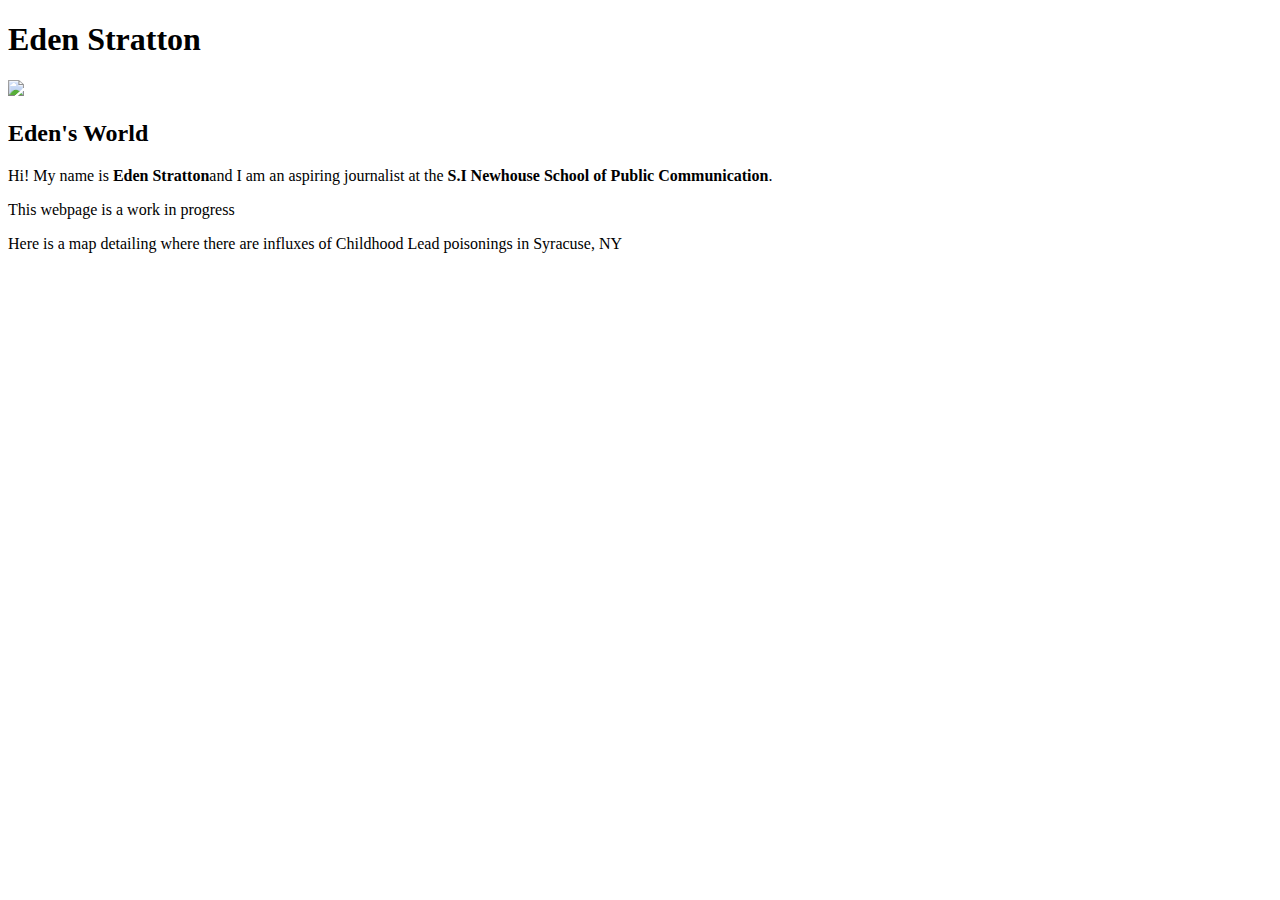
==== index.html @ 9160f916 "Update index.html" ====
<!DOCTYPE html>
<html lang="en">
  <head>
    <!--
      This is the page head - it contains info the browser uses to display the page
      You won't see what's in the head in the page
      Scroll down to the body element for the page content
    -->

    <meta charset="utf-8" />
    <meta name="viewport" content="width=device-width, initial-scale=1" />
    <link rel="icon" href="https://glitch.com/favicon.ico" />

    <!-- 
      This is an HTML comment
      You can write text in a comment and the content won't be visible in the page
    -->

    <title>Eden Stratton</title>

    <!-- Meta tags for SEO and social sharing -->
    <link rel="canonical" href="https://glitch-hello-website.glitch.me/" />
    <meta
      name="description"
      content="A simple website, built with Glitch. Remix it to get your own."
    />
    <meta name="robots" content="index,follow" />
    <meta property="og:title" content="Hello World!" />
    <meta property="og:type" content="article" />
    <meta property="og:url" content="https://glitch-hello-website.glitch.me/" />
    <meta
      property="og:description"
      content="A simple website, built with Glitch. Remix it to get your own."
    />
    <meta
      property="og:image"
      content="https://cdn.glitch.com/605e2a51-d45f-4d87-a285-9410ad350515%2Fhello-website-social.png?v=1616712748147"
    />
    <meta name="twitter:card" content="summary" />

    <!-- Import the webpage's stylesheet -->
    <link rel="stylesheet" href="/style.css" />

    <!-- Import the webpage's javascript file -->
    <script src="/script.js" defer></script>
  </head>
  <body>
    <!--
      This is the body of the page
      Look at the elements and see how they appear in the rendered page on the right
      Each element is defined using tags, with < and > indicating where each one opens and closes
      There are elements for sections of the page, images, text, and more
      The elements include attributes referenced in the CSS for the page style
    -->

    <!-- The wrapper and content divs set margins and positioning -->
    <div class="wrapper">
      <div class="content" role="main">
        <!-- This is the start of content for our page -->
        <h1 class="title">Eden Stratton</h1>

        <img src="edenstratton.jpg" width="500"/>
        <!-- Instructions on using this project -->
        <div class="instructions">
          <h2>
            Eden's World 
          </h2>
          <p>
            Hi! My name is <strong>Eden Stratton</strong>and I am an aspiring journalist at the
            <strong>S.I Newhouse School of Public Communication</strong>.
            <p>This webpage is a work in progress</p>

            <p> Here is a map detailing where there are influxes of Childhood Lead poisonings in Syracuse, NY</p>
            <iframe title="Syracuse Childhood Lead Poisoning Cases" aria-label="map" id="datawrapper-chart-4e22U" src="https://datawrapper.dwcdn.net/4e22U/1/" scrolling="no" frameborder="0" style="width: 0; min-width: 100% !important; border: none;" height="481"></iframe><script type="text/javascript">!function(){"use strict";window.addEventListener("message",(function(e){if(void 0!==e.data["datawrapper-height"]){var t=document.querySelectorAll("iframe");for(var a in e.data["datawrapper-height"])for(var r=0;r<t.length;r++){if(t[r].contentWindow===e.source)t[r].style.height=e.data["datawrapper-height"][a]+"px"}}}))}();</script>
          </p>
          <!-- ADD BUTTON HERE -->

          <!-- Once you've added the button from the readme, click it in the page -->
          <!-- Check out the function in script.js to see how it works -->
        </div>
      </div>
    </div>
    <!-- The footer holds our remix button — you can use it for structure or cut it out ✂ -->
    <footer class="footer">
      <div class="links"></div>
      <a
        class="btn--remix"
        target="_top"
        href="https://glitch.com/edit/#!/remix/glitch-hello-website"
      >
        <img
          src="https://solidstarts.com/foods/pumpkin/"
          alt=""
        />
      </a>
    </footer>
  </body>
</html>
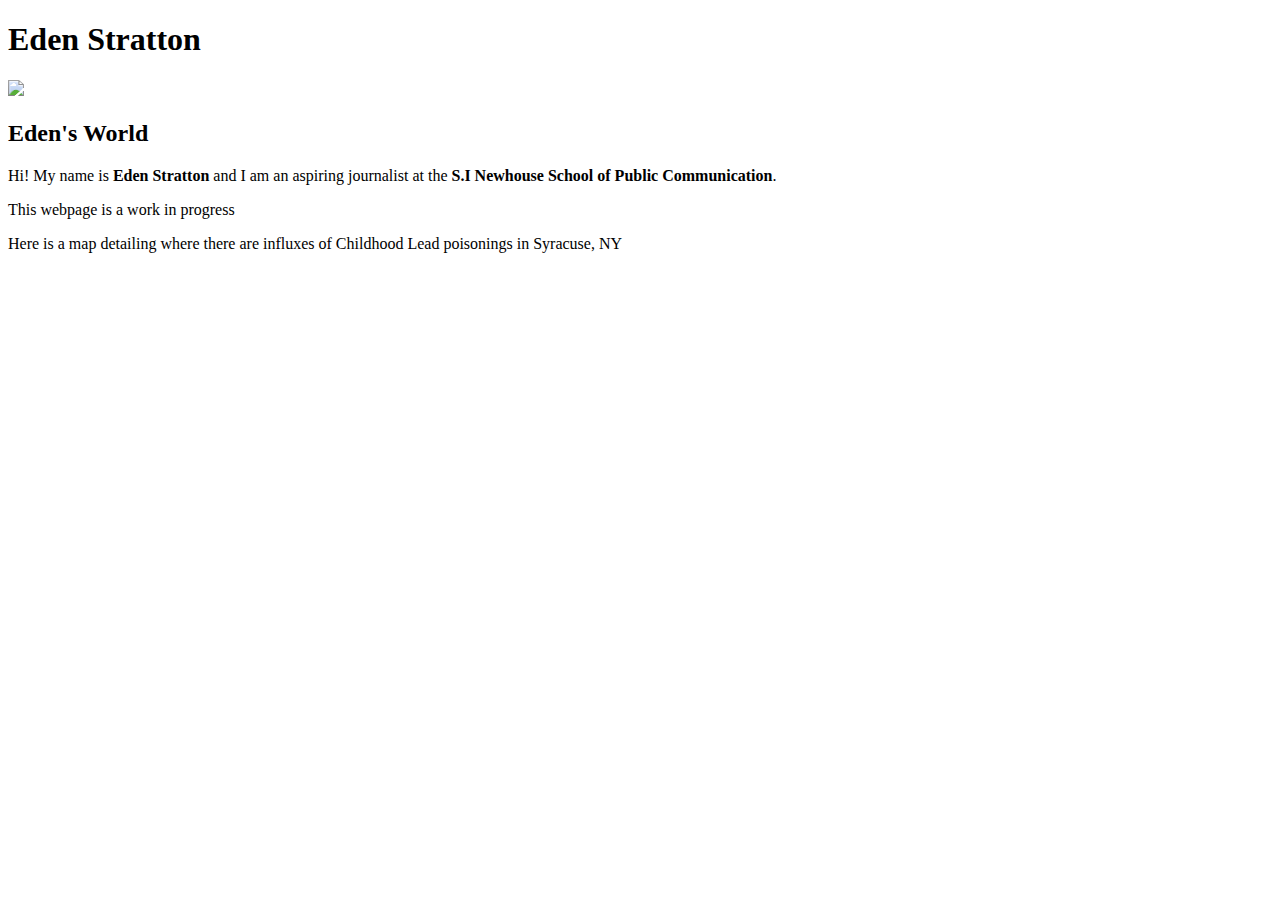
==== commit de106e65: "Update index.html" ====
--- a/index.html
+++ b/index.html
@@ -66,7 +66,7 @@
             Eden's World 
           </h2>
           <p>
-            Hi! My name is <strong>Eden Stratton</strong>and I am an aspiring journalist at the
+            Hi! My name is <strong>Eden Stratton</strong> and I am an aspiring journalist at the
             <strong>S.I Newhouse School of Public Communication</strong>.
             <p>This webpage is a work in progress</p>
 
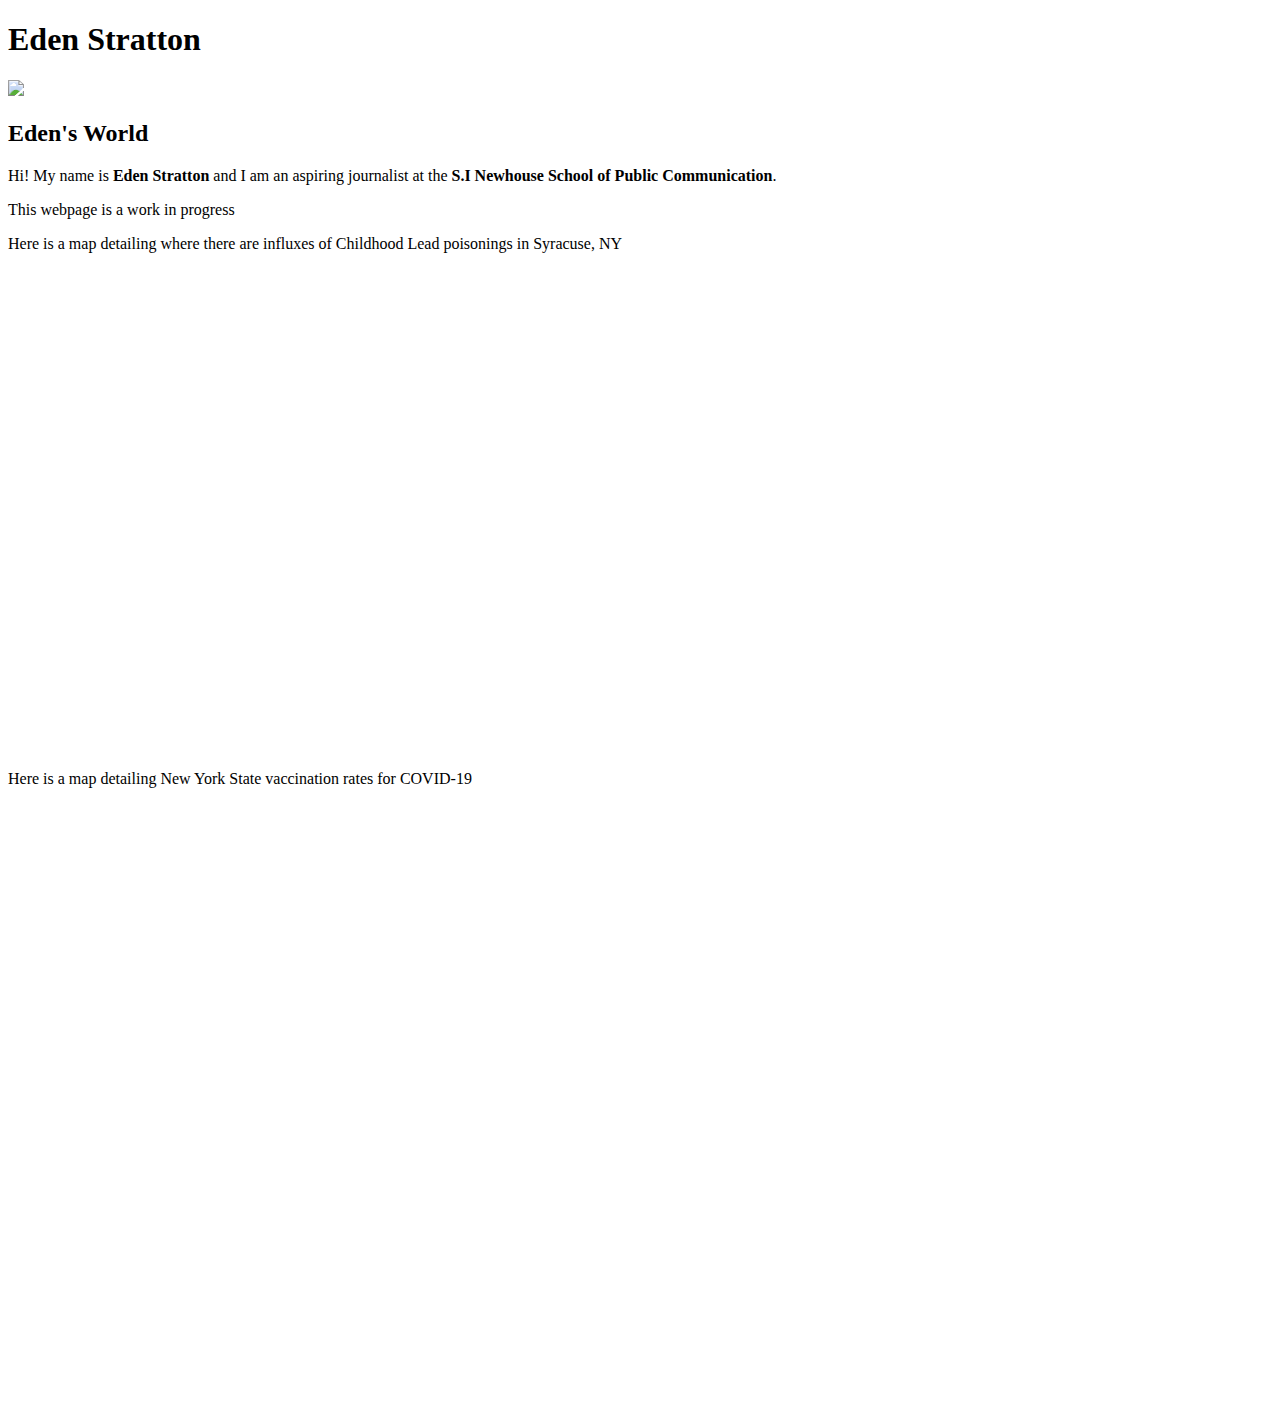
==== commit 03ba8fa0: "Update index.html" ====
--- a/index.html
+++ b/index.html
@@ -59,7 +59,7 @@
         <!-- This is the start of content for our page -->
         <h1 class="title">Eden Stratton</h1>
 
-        <img src="edenstratton.jpg" width="500"/>
+        <img src="sites/edenstratton.jpg" width="500"/>
         <!-- Instructions on using this project -->
         <div class="instructions">
           <h2>
@@ -73,6 +73,9 @@
             <p> Here is a map detailing where there are influxes of Childhood Lead poisonings in Syracuse, NY</p>
             <iframe title="Syracuse Childhood Lead Poisoning Cases" aria-label="map" id="datawrapper-chart-4e22U" src="https://datawrapper.dwcdn.net/4e22U/1/" scrolling="no" frameborder="0" style="width: 0; min-width: 100% !important; border: none;" height="481"></iframe><script type="text/javascript">!function(){"use strict";window.addEventListener("message",(function(e){if(void 0!==e.data["datawrapper-height"]){var t=document.querySelectorAll("iframe");for(var a in e.data["datawrapper-height"])for(var r=0;r<t.length;r++){if(t[r].contentWindow===e.source)t[r].style.height=e.data["datawrapper-height"][a]+"px"}}}))}();</script>
           </p>
+
+          <p>Here is a map detailing New York State vaccination rates for COVID-19</p>
+          <iframe title="New York State Vaccination by Series Completion" aria-label="Map" id="datawrapper-chart-FrR1Y" src="https://datawrapper.dwcdn.net/FrR1Y/1/" scrolling="no" frameborder="0" style="width: 0; min-width: 100% !important; border: none;" height="590"></iframe><script type="text/javascript">!function(){"use strict";window.addEventListener("message",(function(e){if(void 0!==e.data["datawrapper-height"]){var t=document.querySelectorAll("iframe");for(var a in e.data["datawrapper-height"])for(var r=0;r<t.length;r++){if(t[r].contentWindow===e.source)t[r].style.height=e.data["datawrapper-height"][a]+"px"}}}))}();</script>
           <!-- ADD BUTTON HERE -->
 
           <!-- Once you've added the button from the readme, click it in the page -->
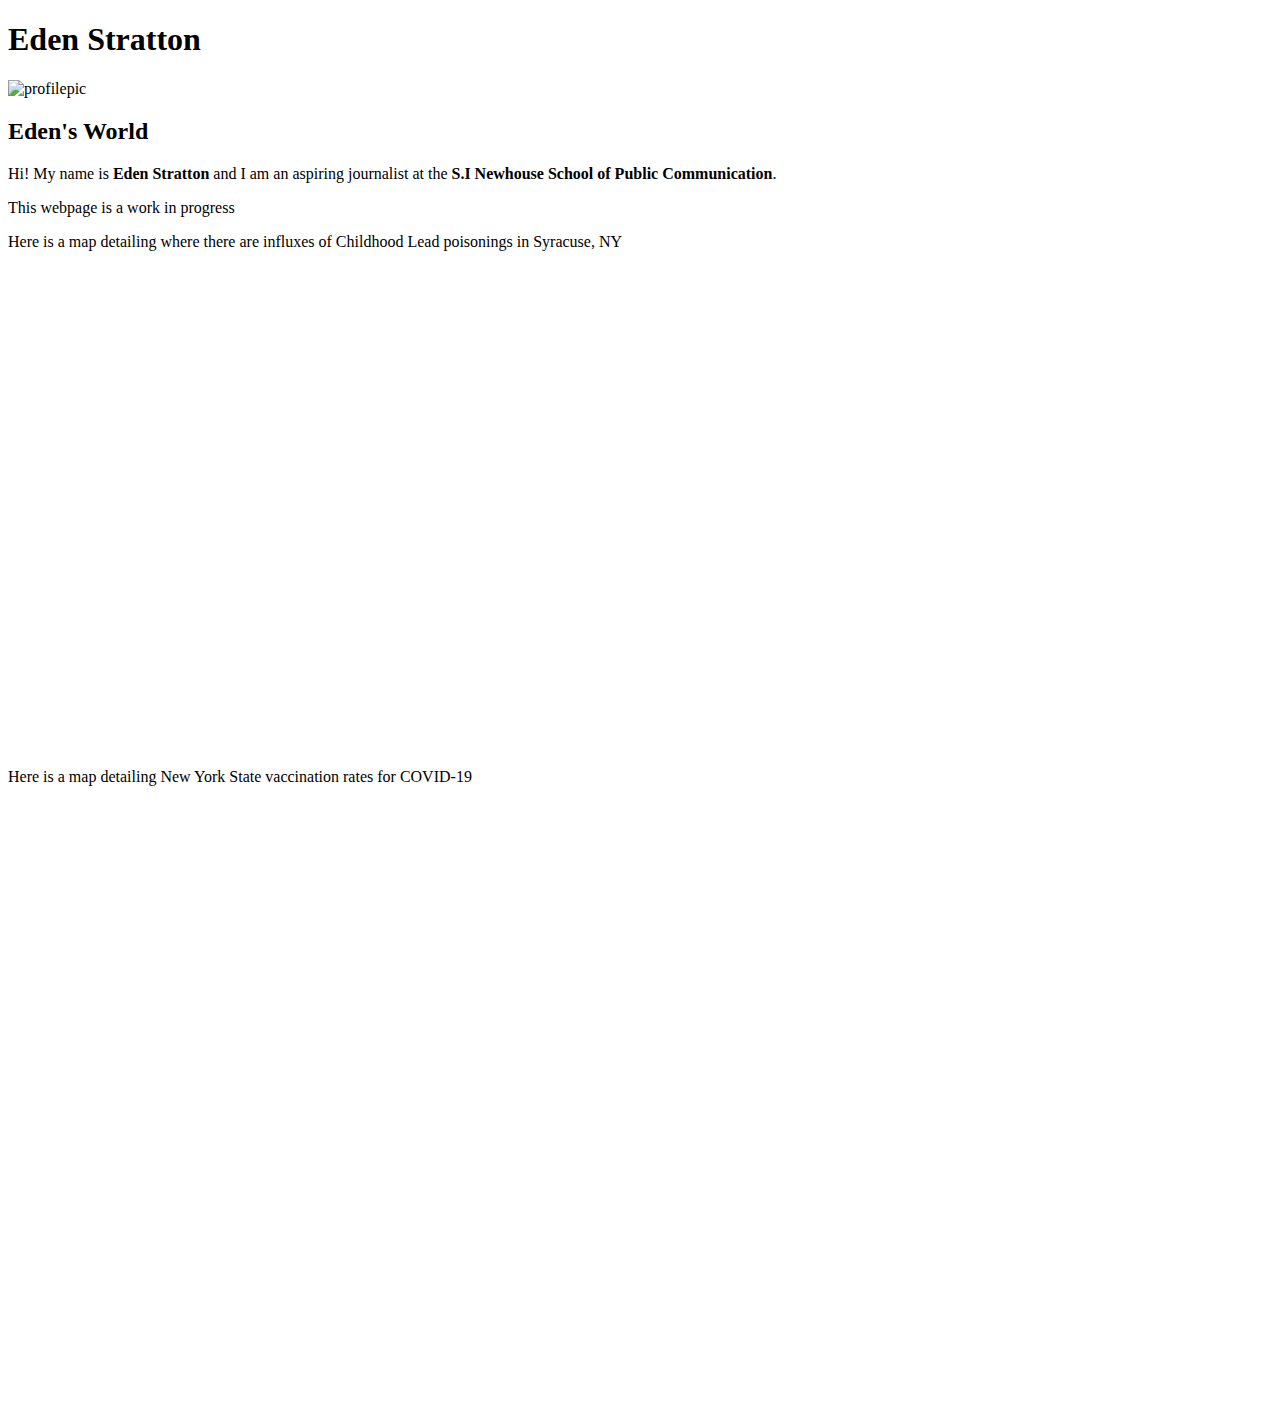
==== commit fa80c30c: "Update index.html" ====
--- a/index.html
+++ b/index.html
@@ -59,7 +59,7 @@
         <!-- This is the start of content for our page -->
         <h1 class="title">Eden Stratton</h1>
 
-        <img src="sites/edenstratton.jpg" width="500"/>
+        <img src="sites/edenstratton.jpg" alt=profilepic width="500"/>
         <!-- Instructions on using this project -->
         <div class="instructions">
           <h2>
@@ -93,9 +93,3 @@
       >
         <img
           src="https://solidstarts.com/foods/pumpkin/"
-          alt=""
-        />
-      </a>
-    </footer>
-  </body>
-</html>
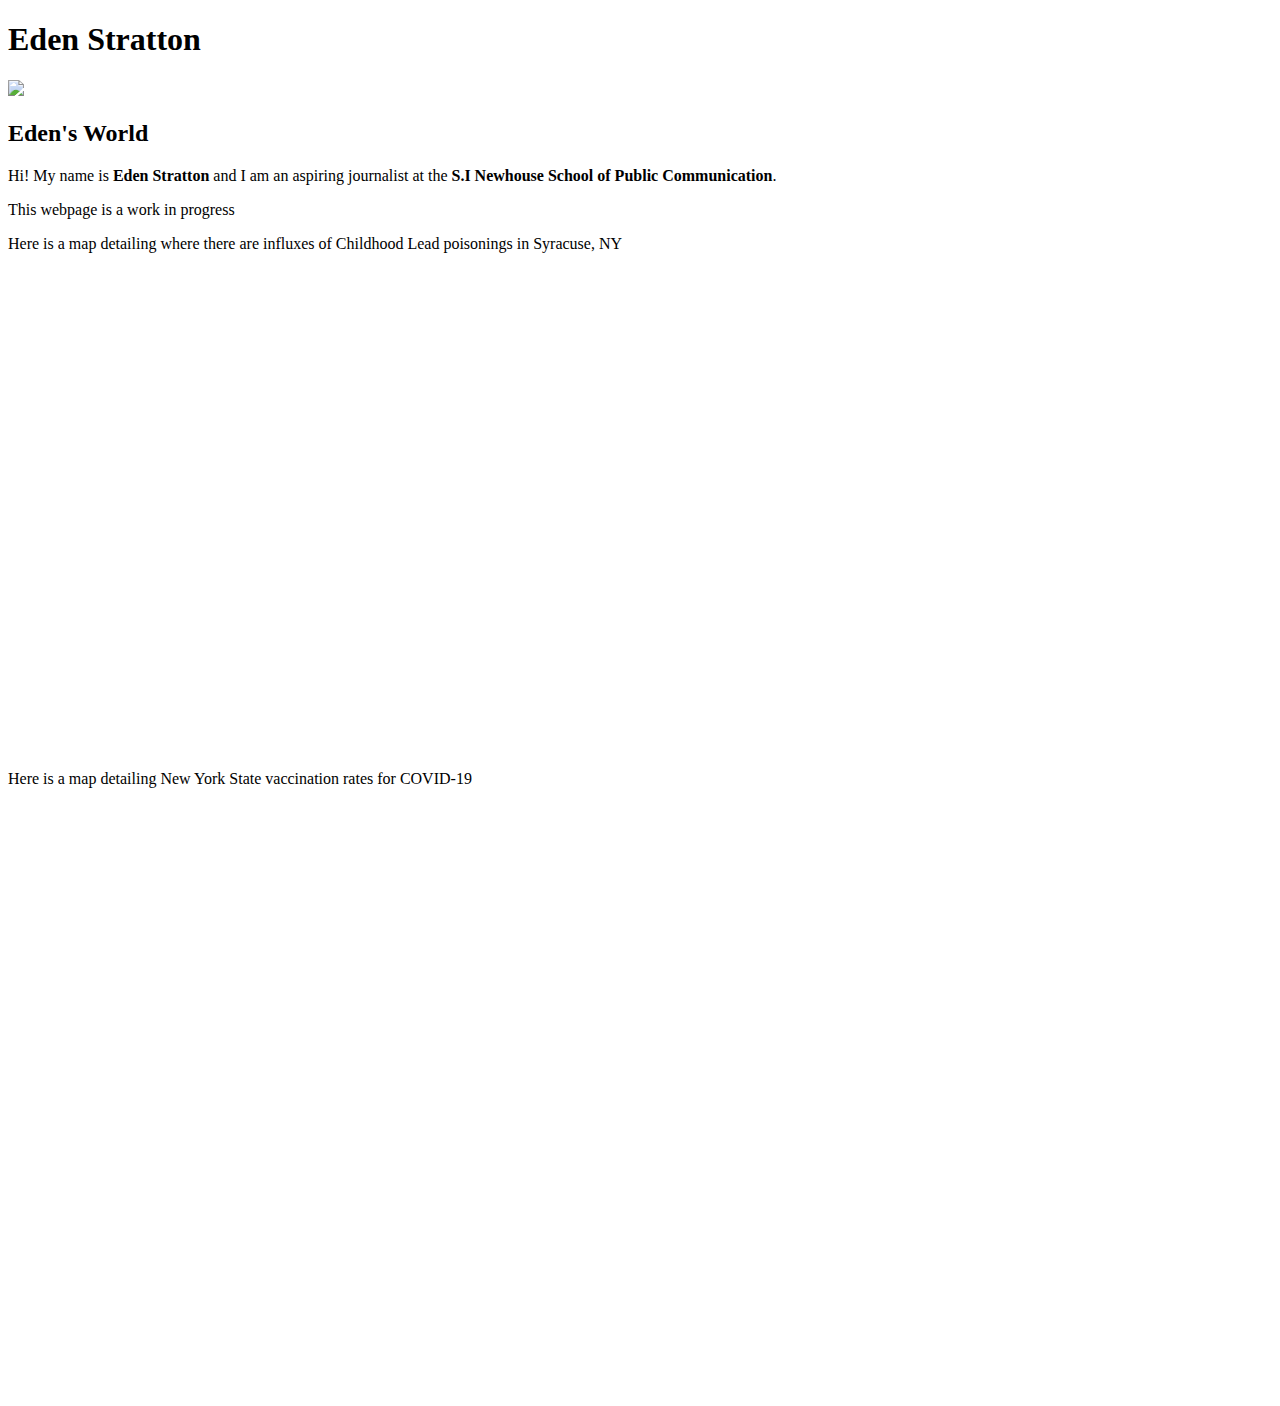
==== commit 00a72262: "Update index.html" ====
--- a/index.html
+++ b/index.html
@@ -59,7 +59,7 @@
         <!-- This is the start of content for our page -->
         <h1 class="title">Eden Stratton</h1>
 
-        <img src="sites/edenstratton.jpg" alt=profilepic width="500"/>
+        <img src="sites/edenstratton.jpg" width="500"/>
         <!-- Instructions on using this project -->
         <div class="instructions">
           <h2>
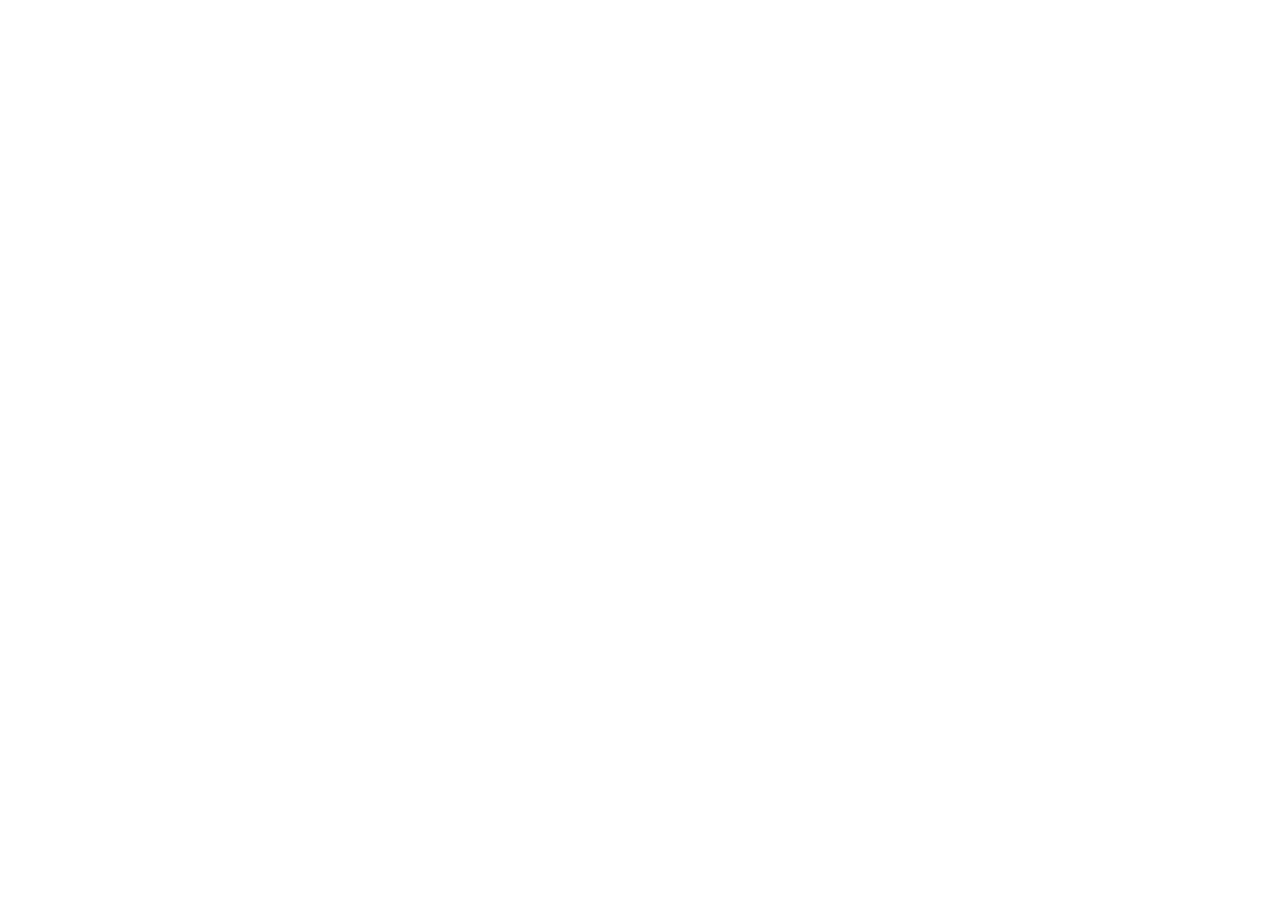
==== commit 6d2cda69: "Add files via upload" ====
--- a/index.html
+++ b/index.html
@@ -1,95 +1,28 @@
 <!DOCTYPE html>
 <html lang="en">
   <head>
-    <!--
-      This is the page head - it contains info the browser uses to display the page
-      You won't see what's in the head in the page
-      Scroll down to the body element for the page content
-    -->
+    <meta charset="utf-8" />
 
-    <meta charset="utf-8" />
-    <meta name="viewport" content="width=device-width, initial-scale=1" />
-    <link rel="icon" href="https://glitch.com/favicon.ico" />
+    <title>New York State Childhood Lead Testing</title>
 
-    <!-- 
-      This is an HTML comment
-      You can write text in a comment and the content won't be visible in the page
-    -->
-
-    <title>Eden Stratton</title>
-
-    <!-- Meta tags for SEO and social sharing -->
-    <link rel="canonical" href="https://glitch-hello-website.glitch.me/" />
-    <meta
-      name="description"
-      content="A simple website, built with Glitch. Remix it to get your own."
-    />
-    <meta name="robots" content="index,follow" />
-    <meta property="og:title" content="Hello World!" />
-    <meta property="og:type" content="article" />
-    <meta property="og:url" content="https://glitch-hello-website.glitch.me/" />
-    <meta
-      property="og:description"
-      content="A simple website, built with Glitch. Remix it to get your own."
-    />
-    <meta
-      property="og:image"
-      content="https://cdn.glitch.com/605e2a51-d45f-4d87-a285-9410ad350515%2Fhello-website-social.png?v=1616712748147"
-    />
-    <meta name="twitter:card" content="summary" />
-
-    <!-- Import the webpage's stylesheet -->
     <link rel="stylesheet" href="/style.css" />
 
-    <!-- Import the webpage's javascript file -->
     <script src="/script.js" defer></script>
   </head>
+
   <body>
-    <!--
-      This is the body of the page
-      Look at the elements and see how they appear in the rendered page on the right
-      Each element is defined using tags, with < and > indicating where each one opens and closes
-      There are elements for sections of the page, images, text, and more
-      The elements include attributes referenced in the CSS for the page style
-    -->
+    <h1>
 
-    <!-- The wrapper and content divs set margins and positioning -->
-    <div class="wrapper">
-      <div class="content" role="main">
-        <!-- This is the start of content for our page -->
-        <h1 class="title">Eden Stratton</h1>
+    <iframe title="Childhood Lead Tests Administered in 2014" aria-label="Map" id="datawrapper-chart-yGiWi" src="https://datawrapper.dwcdn.net/yGiWi/4/" scrolling="no" frameborder="0" style="width: 0; min-width: 100% !important; border: none;" height="605"></iframe><script type="text/javascript">!function(){"use strict";window.addEventListener("message",(function(e){if(void 0!==e.data["datawrapper-height"]){var t=document.querySelectorAll("iframe");for(var a in e.data["datawrapper-height"])for(var r=0;r<t.length;r++){if(t[r].contentWindow===e.source)t[r].style.height=e.data["datawrapper-height"][a]+"px"}}}))}();</script></h1>
 
-        <img src="sites/edenstratton.jpg" width="500"/>
-        <!-- Instructions on using this project -->
-        <div class="instructions">
-          <h2>
-            Eden's World 
-          </h2>
-          <p>
-            Hi! My name is <strong>Eden Stratton</strong> and I am an aspiring journalist at the
-            <strong>S.I Newhouse School of Public Communication</strong>.
-            <p>This webpage is a work in progress</p>
+    <h2>
+    </h2>
 
-            <p> Here is a map detailing where there are influxes of Childhood Lead poisonings in Syracuse, NY</p>
-            <iframe title="Syracuse Childhood Lead Poisoning Cases" aria-label="map" id="datawrapper-chart-4e22U" src="https://datawrapper.dwcdn.net/4e22U/1/" scrolling="no" frameborder="0" style="width: 0; min-width: 100% !important; border: none;" height="481"></iframe><script type="text/javascript">!function(){"use strict";window.addEventListener("message",(function(e){if(void 0!==e.data["datawrapper-height"]){var t=document.querySelectorAll("iframe");for(var a in e.data["datawrapper-height"])for(var r=0;r<t.length;r++){if(t[r].contentWindow===e.source)t[r].style.height=e.data["datawrapper-height"][a]+"px"}}}))}();</script>
-          </p>
+    <p>
+      
+    </p>
 
-          <p>Here is a map detailing New York State vaccination rates for COVID-19</p>
-          <iframe title="New York State Vaccination by Series Completion" aria-label="Map" id="datawrapper-chart-FrR1Y" src="https://datawrapper.dwcdn.net/FrR1Y/1/" scrolling="no" frameborder="0" style="width: 0; min-width: 100% !important; border: none;" height="590"></iframe><script type="text/javascript">!function(){"use strict";window.addEventListener("message",(function(e){if(void 0!==e.data["datawrapper-height"]){var t=document.querySelectorAll("iframe");for(var a in e.data["datawrapper-height"])for(var r=0;r<t.length;r++){if(t[r].contentWindow===e.source)t[r].style.height=e.data["datawrapper-height"][a]+"px"}}}))}();</script>
-          <!-- ADD BUTTON HERE -->
+    <div class="otherimg"></div>
+  </body>
+</html>
 
-          <!-- Once you've added the button from the readme, click it in the page -->
-          <!-- Check out the function in script.js to see how it works -->
-        </div>
-      </div>
-    </div>
-    <!-- The footer holds our remix button — you can use it for structure or cut it out ✂ -->
-    <footer class="footer">
-      <div class="links"></div>
-      <a
-        class="btn--remix"
-        target="_top"
-        href="https://glitch.com/edit/#!/remix/glitch-hello-website"
-      >
-        <img
-          src="https://solidstarts.com/foods/pumpkin/"
